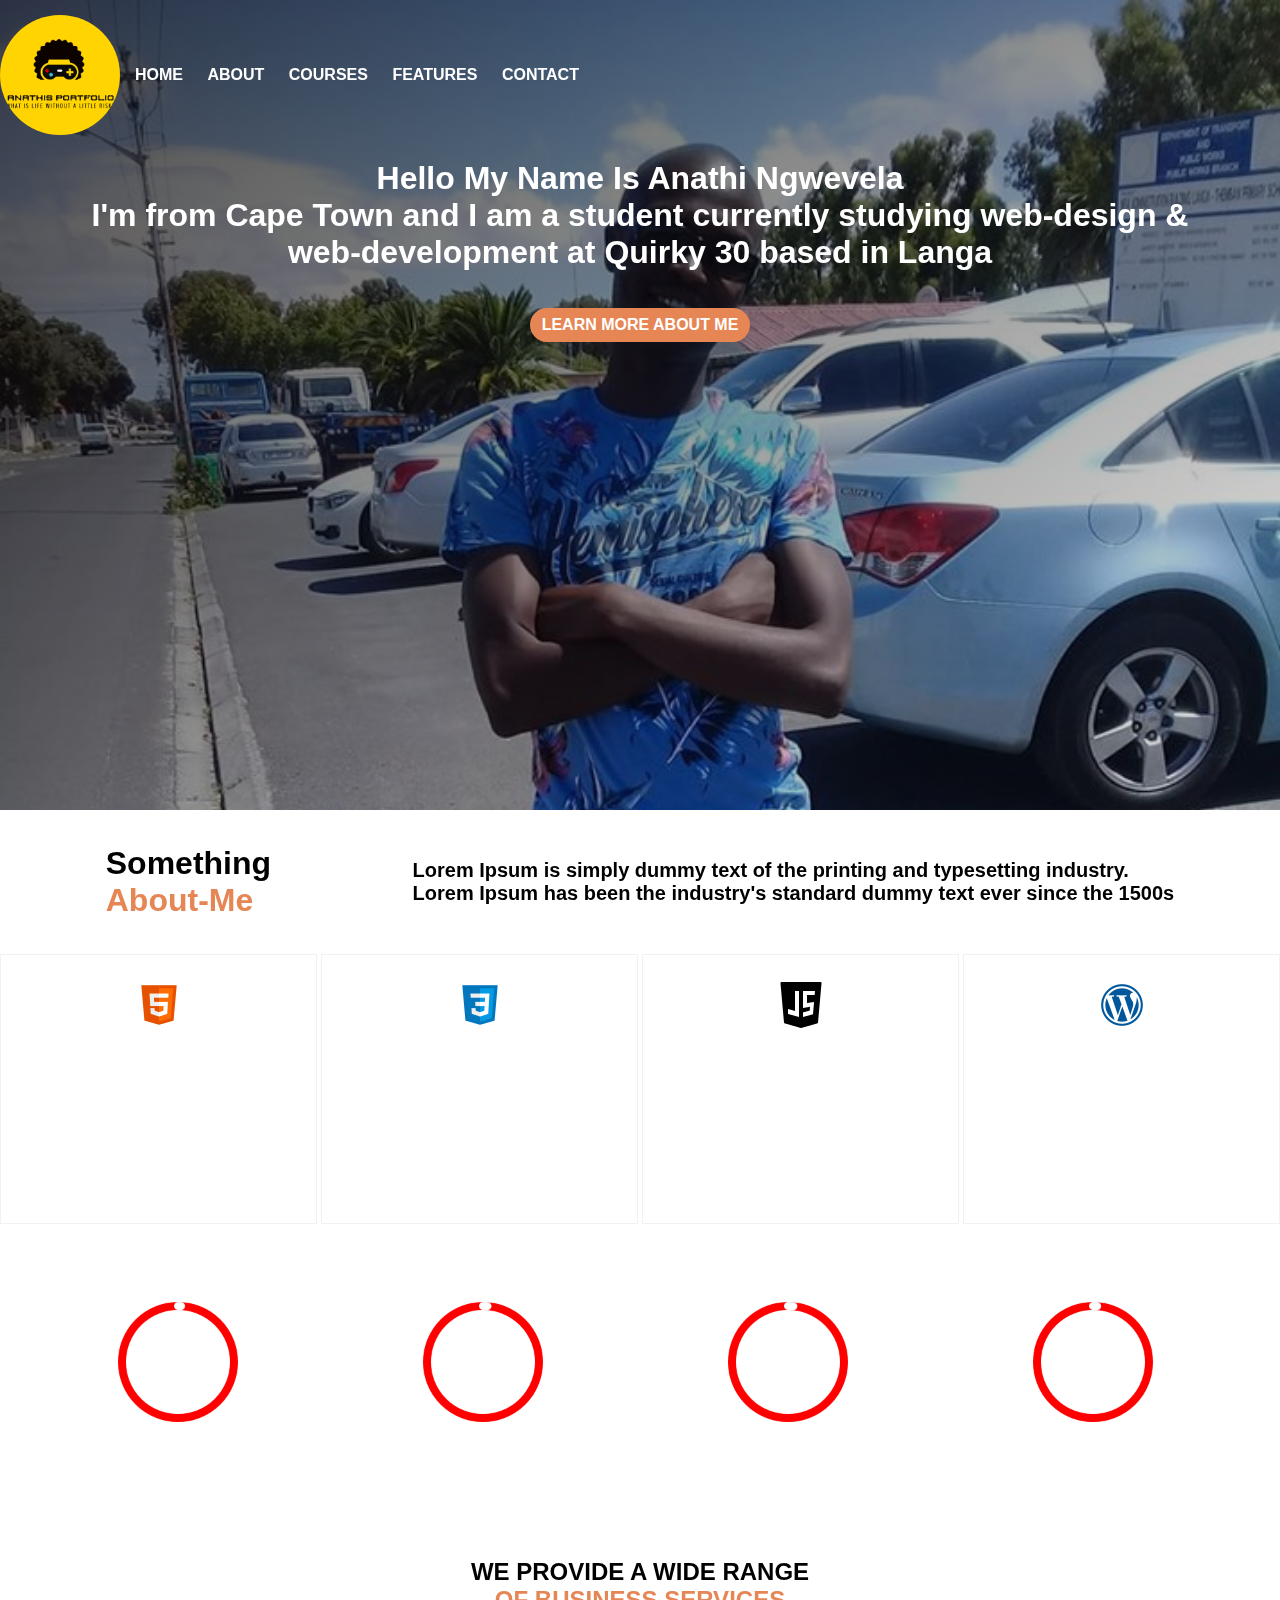
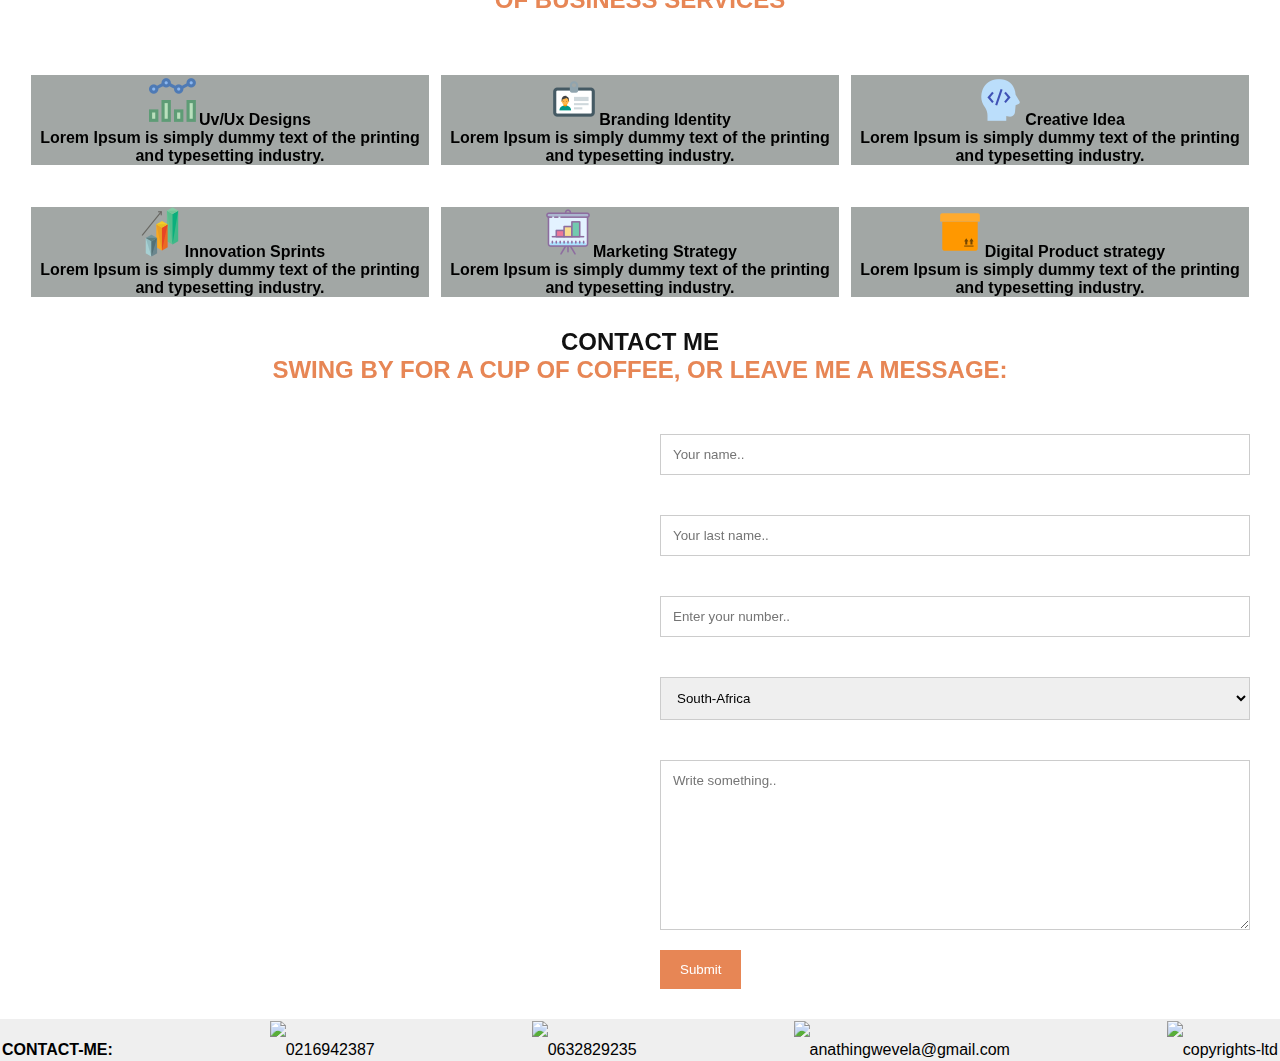
==== index.html @ 4b1296fa "Rename redesign.html to index.html" ====
<!DOCTYPE html>
<html>

<head>
  <meta charset="utf-8">
  <meta name="viewport" content="width=device-width, initial-scale=1.0">
  <link rel="stylesheet" href="redesign.css">
  <link rel="shortcut icon" href="download.png" type="image/x-icon">
  <link rel="stylesheet" href="https://use.fontawesome.com/releases/v5.8.1/css/all.css" integrity="sha384-50oBUHEmvpQ+1lW4y57PTFmhCaXp0ML5d60M1M7uH2+nqUivzIebhndOJK28anvf" crossorigin="anonymous">
  <link href="https://fonts.googleapis.com/css?family=Lato|Roboto&display=swap" rel="stylesheet"> 
  <title>Redesign</title>
</head>

<body>
  <header class="header" id="header">
    <div class="logo-box">
      <img src="download.png" class="logo">
      <div class="menu">
        <ul>
          <li><a href="#header">Home</a></li>
          <li><a href="#first-sec">About</a></li>
          <li><a href="#flipcard">Courses</a></li>
          <li><a href="#levels">Features</a></li>
          <li><a href="#my-foet">Contact</a></li>
          <i class="fas fa-search"></i>
        </ul>
      </div>
    </div>


    <div class="content">
      <h1 class="heading-primary">
        <span class="heading-primary-main">Hello My Name Is Anathi Ngwevela</span>
        <p class="heading-primary-secondary">I'm from Cape Town and I am a student currently
          studying web-design & web-development at Quirky 30 based in Langa</p>
        <a href="#" class="button my-btn btn-animated">Learn More About Me</a>
    </div>


  </header>
  <main>

    <div class="first-sec" id="first-sec">
      <h2 class="Something">Something<br><span class="Me">About-Me</span></h2>
      <p class="text">Lorem Ipsum is simply dummy text of the printing and typesetting industry.<br>
        Lorem Ipsum has been the industry's standard dummy text ever since the 1500s</p>
    </div>


    <!--flip card start-->
    <div class="flipcard-container" id="flipcard">
      <div class="flip-card">
        <div class="flip-card-inner">
          <div class="flip-card-front">
            <img src="icons8-html-5-50.png">
          </div>
          <div class="flip-card-back">
            <h3>Html</h3>
            <ul>
              <li>HTML stands for Hyper Text Markup Language</li>
               <li>HTML describes the structure of a Web page</li> 
               <li>HTML consists of a series of elements</li>
            </ul>
          </div>
        </div>
      </div>
  
      <div class="flip-card">
        <div class="flip-card-inner">
          <div class="flip-card-front">
            <img src="icons8-css3-50.png">
          </div>
          <div class="flip-card-back">
            <h3>Css</h3>
            <ul>
              <li>CSS stands for Cascading Style Sheets</li>                 
              <li>External stylesheets are stored in CSS files</li>
              <li> CSS describes how HTML elements are to be displayed on screen, paper, or in other media
                CSS saves a lot of work.</li>
            </ul>
          </div>
        </div>
      </div>
  
      <div class="flip-card">
        <div class="flip-card-inner">
          <div class="flip-card-front">
            <img src="icons8-javascript-logo-50.png">
          </div>
          <div class="flip-card-back">
            <h3>Javascript</h3>
            <ul>
              <li>JavaScript is one of the 3 languages all web developers must learn:</li>
              <li>1. HTML to define the content of web pages</li>
              <li>2. CSS to specify the layout of web pages</li>
              <li> 3. JavaScript to program the behavior of web pages</li>
            </ul>
          </div>
        </div>
      </div>
  
      <div class="flip-card">
        <div class="flip-card-inner">
          <div class="flip-card-front">
            <img src="icons8-wordpress-50.png">
          </div>
          <div class="flip-card-back">
            <h3>Wordpress</h3>
            <p>WordPress is a content management system based on PHP and MySQL that is usually used with the MySQL or 
              MariaDB database servers but can also use the SQLite database engine. 
              Features include a plugin architecture and a template system.</p>
          </div>
        </div>
      </div>
      <!--flip-card-end-->
  



    </div>
   







    <div class="container" id="levels">
      <div class="box">
        <div class="chart" data-percent="50%">50%</div>
        <h2>Javascript</h2>


      </div>
      <div class="box">
        <div class="chart" data-percent="75%">75%</div>
        <h2>Html</h2>


      </div>
      <div class="box">
        <div class="chart" data-percent="90%">90%</div>
        <h2>Wordpress</h2>


      </div>
      <div class="box">
        <div class="chart" data-percent="70%">70%</div>
        <h2>Css</h2>


      </div>

    </div>

    <div class="another">

        <h2 class="ending">We provide a wide range <br><span class="of">
          of business services</span></h2>

    <div class="services-r1">
      <div class="uvx">
        <h4><img src="uv-x-design.png">Uv/Ux Designs</h4>
        <p>Lorem Ipsum is simply dummy text of the printing and typesetting industry.</p>
      </div>

      <div class="branding">
        <h4><img src="icons8-badge-50.png">Branding Identity</h4>
        <p>Lorem Ipsum is simply dummy text of the printing and typesetting industry.</p>
      </div>

      <div class="creative">
        <h4><img src="icons8-developer-50.png">Creative Idea</h4>
        <p>Lorem Ipsum is simply dummy text of the printing and typesetting industry.</p>
      </div>

    </div>

    <div class="services-r2">
      <div class="innovative">
        <h4><img src="Innovative-bar.png">Innovation Sprints</h4>
        <p>Lorem Ipsum is simply dummy text of the printing and typesetting industry.</p>
      </div>

      <div class="marketing">
        <h4><img src="strategy.png">Marketing Strategy</h4>
        <p>Lorem Ipsum is simply dummy text of the printing and typesetting industry.</p>
      </div>

      <div class="digital">
        <h4><img src="digital.png">Digital Product strategy</h4>
        <p>Lorem Ipsum is simply dummy text of the printing and typesetting industry.</p>
      </div>
    </div>

    </div>

    
    <div class="contact-container">
      <div style="text-align:center" >
        <h2 class="heading-tertiary"><strong> Contact Me</strong></h2>
        <p class="paragraph-tertiary">Swing by for a cup of coffee, or leave me a message:</p>
      </div>
      <div class="row">
        <div class="column">
          <div class="mapouter"><div class="gmap_canvas"><iframe width="600" height="500" id="gmap_canvas" src="https://maps.google.com/maps?q=quirky30&t=&z=13&ie=UTF8&iwloc=&output=embed" frameborder="0" scrolling="no" marginheight="0" marginwidth="0"></iframe>Google Maps Generator by <a href="https://www.embedgooglemap.net">embedgooglemap.net</a></div><style>.mapouter{position:relative;text-align:right;height:500px;width:600px;}.gmap_canvas {overflow:hidden;background:none!important;height:500px;width:600px;}</style></div>
        </div>
        <div class="column">
          <form action="/action_page.php">
            <label for="fname">First Name</label>
            <input type="text" id="fname" name="firstname" placeholder="Your name..">
            <label for="lname">Last Name</label>
            <input type="text" id="lname" name="lastname" placeholder="Your last name..">
            <label for="pnumber">Contact info</label>
            <input type="number" id="pnumber" name="phonenumber" placeholder="Enter your number..">
            <label for="country">Country</label>
            <select id="country" name="country">
              <option value="south-africa">South-Africa</option>
              <option value="canada">Canada</option>
              <option value="usa">USA</option>
              <option value="united-Kingdom">UK</option>
            </select>
            <label for="subject">Subject</label>
            <textarea id="subject" name="subject" placeholder="Write something.." style="height:170px"></textarea>
            <input type="submit" value="Submit">
          </form>
        </div>
      </div>
    </div>

    <footer id="my-foet">
      <div class="contact-me">
          <p>contact-me:</p>
      </div>
      <div class="tel-no">
        <img src="https://img.icons8.com/android/48/000000/phone-disconnected.png">
          <p>0216942387</p>
      </div>
<div class="whatsapp-me">
  <img src="https://img.icons8.com/color/48/000000/whatsapp.png">
    <p>0632829235</p>
</div>
<div class="email-me">
  <img src="https://img.icons8.com/material-two-tone/48/000000/email.png">
    <p>anathingwevela@gmail.com</p>
</div>

<div class="copyrights">
  <img src="https://img.icons8.com/ios-filled/48/000000/copyright.png">
    <p>copyrights-ltd</p>
</div>

      
      

    </footer>

  </main>








  <script src="https://code.jquery.com/jquery-3.4.1.js"></script>
  <script src="jquery.easypiechart.js"></script>
  <script>
    $(function() {
      $('.chart').easyPieChart({
        size: 180,
        barColor: '#fff',
        scaleColor: false,
        lineWidth: 12,
        trackColor: 'red',
        animate: 8000,
      });
    });
  </script>



</body>

</html>
---- redesign.css ----
*{
  margin: 0;
  padding: 0;
  box-sizing: border-box;
  font-family: 'Russo One', sans-serif;
}
html{
  scroll-behavior: smooth;
}

body {
  font-size: 16px;
  background-color: #ffffff;
  height: 100%;
}

main .secondary-sec{
  height: 375px;
}
 

.header{
 height: 90vh;
 max-width: 100%;
  background-image:linear-gradient(to right bottom,
   #050000bb,#0500000c),
    url('my-photo.jpg');
  background-size: cover;
  background-position: top;
  position: relative;
  background-attachment: fixed;
  /*clip-path: polygon(0 0, 100% 0, 100% 75vh, 0 100% ); */

}
.logo-box{
  display: flex;
  justify-content: space-between;
  align-items: center;
  position: fixed;
  z-index: 9999;
  margin-top: 50px;
  height: 50px;
  width: 100%;
/*justify-content: space-around;*/
}


.menu{
  font-family: 'Courier New', Courier, monospace;
  font-weight: bold;
  width: 100%;
  float:right;
  
}

.menu ul,li,a{
  display: inline-block;
  text-decoration: none;
  text-transform: uppercase;
  color: #fff;
  margin: 5px;

}
.menu a:hover{
  color: #E78655;
  
  }

.logo{
  height: 120px;
  margin-left: 0;
  border-radius: 80px;

}

.content{
  text-align: center;
  /*
  position: absolute;
  top: 60%;
  left: 50%;
  transform: translate(-50%, -50%);
  text-align: center;
  height: 150px;*/
 
}
.heading-primary{
  display: block;
  position: relative;
  color: #fff;
  backface-visibility: hidden;
  font-family: 'Russo One', sans-serif;
  padding: 160px 80px ;
  
}
.heading-primary-main{
display: block;
/*font-size: 20px;
font-weight: 200;*/
animation-name: moveInLeft;
   animation-duration: 3s;
   animation-timing-function: ease-out;

}

.heading-primary-secondary{
  display: block;
  /*font-weight: 400;*/
  animation: moveInRight 5s ease-out;
  margin-bottom: 30px;
}

/*animated button*/

@keyframes moveInLeft{
    0%{
opacity: 0;
transform: translateX(-100px) rotate(-50deg);
    }

    60%{
  transform: rotate(120deg)

    }

    80%{
transform: translateX(10px);
    }

    100%{
opacity: 1;
transform: translate(0);
    }
}

@keyframes moveInRight{
    0%{
opacity: 0;
transform: translateX(100px);
    }

    80%{
transform: translateX(-10px);
    }

    100%{
opacity: 1;
transform: translate(0);
    }
}

@keyframes moveInBottom{
    0%{
opacity: 0;
transform: translateY(30px);
    }


    100%{
opacity: 1;
transform: translate(0);
    }
}

/*Animated Button
.my-btn:link,
.my-btn:visited {
text-transform: uppercase;
text-decoration: none;
padding: 15px 40px;
display: inline-block;
border-radius: 50px;
transition: all .2s;
position: relative;
}
*/
.button:link,
.button:visited{
  background-color: #E78655;
  text-transform: uppercase;
  text-decoration: none;
  padding: 8px 12px;
  display: inline-block;
  border-radius: 50px;
  transition: all .2s;
  position: relative;
}

.button:hover{
transform: translateY(-3px);
box-shadow: 0 10px 20px rgba(0,0,0,.2);
color:#fff;
}

.button:active{
  transform: translateY(-1px);
  box-shadow: 0 5px 10px rgba(0,0,0,.5);
}

.my-btn{
  background-color: #777;
  color: #fff;
  font-size: 16px;
}

.button::after{
  content: "";
  display: inline-block;
  height: 100%;
  width: 100%;
  border-radius: 100px;
  position: absolute;
  top: 0;
  left: 0;
  z-index: -1;
  transition: all .4s;
  /*
  background-color: #fff;
  z-index: -1;
  transition: .7s;*/
}

.my-btn::after{
  background-color: #E78655;


  /*
  transform: scaleX(1.4) scaleY(1.6);
  opacity:0;
*/
}
.button:hover::after{
transform: scaleX(1.4) scaleY(1.6);
opacity: 0;
}
.btn-animated{
  animation: moveInBottom .5s ease-out .75s;
  animation-fill-mode: backwards;
}

.first-sec{
  display: flex;
  justify-content: space-around;
  align-items: center;
  /*height: 40vh;*/
  padding: 35px;
  font-size: 20px;
  background-color: #ffffff;
  font-family: 'Courier New', Courier, monospace;
  font-weight: bold;
}

.first-sec .Me{
color: #E78655;
}
.Something{
  font-size: 32px;
  font-weight: 900;
}

.secondary-sec{
font-weight: 800;
}
.sec-title{
text-align: center;
text-transform: uppercase;
font-weight: bold;
color: #E78655;
height: 100px;
padding: 15px 15px;
font-family: sans-serif;

}


/* The flip card container - set the width and height to whatever you want. We have added the border property to demonstrate that the flip itself goes out of the box on hover (remove perspective if you don't want the 3D effect */

.flipcard-container{
display: flex;
justify-content: space-between;


}

.flip-card {
  display: inline-flex;
  justify-content: space-evenly;
  background-color: transparent;
  width: 317px;
  height: 270px;
  font-size: 13px;
  border: 1px solid #f1f1f1;
  perspective: 1000px; /* Remove this if you don't want the 3D effect */
}

/* This container is needed to position the front and back side */
.flip-card-inner {
  position: relative;
  width: 100%;
  height: 100%;
  text-align: center;
  transition: transform 0.8s;
  transform-style: preserve-3d;
}

/* Do an horizontal flip when you move the mouse over the flip box container */
.flip-card:hover .flip-card-inner {
  transform: rotateY(180deg);
}

/* Position the front and back side */
.flip-card-front, .flip-card-back {
  position: absolute;
  width: 100%;
  height: 100%;
  backface-visibility: hidden;
}

/* Style the front side (fallback if image is missing) */
.flip-card-front {
 background: linear-gradient(to right ,rgba(39, 38, 37, 0.486),
  rgba(39, 38, 37, 0.486)),
  url('gradient.jpg');;
  background-size: cover;
  background-attachment: fixed;
  color: black;
}

.flip-card-front img{
  margin-top: 25px;

}

/* Style the back side */
.flip-card-back {
  background-color: #000;
  color: white;
  transform: rotateY(180deg);
}

@media only screen and (max-width:760px){
flipcard-container{
  max-width: 100%;
  height: 100%;
 
}


}
/*.courses{
display: flex;
justify-content: space-around;
align-items: center;
}

≈.courses strong{
text-transform: uppercase;
font-family: sans-serif;
}


.courses, img{
  text-align: center;
}

.html{
margin-right: 20px;
margin-left: 50px;
}

.css{
margin-right: 20px;

}

 .javascript{
  margin-right: 20px;

  }

 .wordpress{
    margin-right: 50px;
    margin-left: 20px;

  }
*/

.container{
display: flex;
justify-content: space-between;
/*background: linear-gradient(to right ,rgba(2, 2, 2, 0.486),
rgba(20, 20, 19, 0.486)),
url('/Images/gradient.jpg');
background-size: cover;*/
color: #fff;
padding: 28px 30px;
/*transform: translate(-50% -50%);*/
margin-top: 50px;
background: url('gradient.jpg');
background-size: cover;
background-attachment: fixed;
}

.container .box{
width: 100%;
}


.container .box h2{
text-align: center;
text-transform: uppercase;

}


.container .box .chart{
position: relative;
width:110px;
height:160px;
margin: 0 auto;
text-align: center;
font-size: 30px;
line-height: 120px;

}



.container .box canvas{
position: absolute;
top: 0;
left: -10px;
height: 120px;
width: 120px;

}
@media screen and (max-width:800px){
.container{
  width: 100%;
  height: 100%;
}


}

.last-section {

display: flex;
justify-content: space-evenly;
height: 30vh;
position: relative;
}

.last-section, .web{
margin-left: 50px;
margin-right: 25px;

}

.last-section, .aws{
margin-left: 25px;
margin-right: 50px;
}

.part-2{
display: flex;
justify-content: space-evenly;
height: 20vh;
margin-top: 20px;
}

.part-2, .graphic{
margin-left: 50px;
margin-right: 25px;
}

.part-2, .automation{
margin-left: 25px;
margin-right: 50px;
}


 .ending{
text-align: center;
text-transform: uppercase;
text-shadow: 1px 1px #ffffff;
padding: 40px 20px;
font-family: sans-serif;

}

.of{
color: #E78655;
font-family: sans-serif;

}

.services-r1, .services-r2{
display: flex;
justify-content: space-around;
padding: 20px;
margin-left: 10px;
}


.services-r1, .services-r2 h4{
font-family: sans-serif;
}

.uvx, .branding, .creative,.innovative, .marketing, .digital {
  background-color: #A2A7A5;
  border: 1px solid #ffff;
  margin-right: 10px;
  text-align: center;
  font-weight: bold;
}






@media only screen and  (min-width: 640px) and (max-width: 1240px) {
  body,html {
    padding: 0;
    margin: 0;
  }
  body {
    width: 100%;
  }
}

@media only screen and (max-width: 600px) {
  body,html {

    padding: 0;
    margin: 0;
  }
  body {
    width: 180%;
  }
  

  


}



/* Style inputs */
input[type=text], select, textarea {
  width: 100%;
  padding: 12px;
  border: 1px solid #ccc;
  margin-top: 6px;
  margin-bottom: 16px;
  resize: vertical;
}
input[type=number] {
  width: 100%;
  padding: 12px;
  border: 1px solid #ccc;
  margin-top: 6px;
  margin-bottom: 16px;
  resize: vertical;
}


input[type=submit] {
  background-color: #E78655;
  color: white;
  padding: 12px 20px;
  border: none;
  cursor: pointer;
}

input[type=submit]:hover {
  background-color: #45a049;
}

/* Style the container/contact section */
.contact-container {
  border-radius: 5px;
  background: linear-gradient(to right ,rgba(39, 38, 37, 0.486),
  rgba(39, 38, 37, 0.486)),
  url('gradient.jpg');
  background-attachment: fixed;
  background-size: cover;
  padding: 10px;

}

/* Create two columns that float next to eachother */
.column {
  float: left;
  width: 50%;
  margin-top: 6px;
  padding: 20px;
}

.column label{
  color: white;
  font-weight: bold;
}

/* Clear floats after the columns */
.row:after {
  content: "";
  display: table;
  clear: both;
}

/* Responsive layout - when the screen is less than 600px wide, make the two columns stack on top of each other instead of next to each other */
@media screen and (max-width: 600px) {
  .column, input[type=submit] {
    width: 100%;
    margin-top: 0;
  }
  h3 {
    color: red;
  }
}


.heading-tertiary{
  text-transform: uppercase;
  color: rgba(0, 0, 0, 0.932);
  font-weight: 700;
  text-shadow: 2px 2px #ffffff;
}
.paragraph-tertiary{
font-size: 24px;
font-weight: bold;
color: #E78655;
text-transform: uppercase;
}

#my-foet{
  background-color: transparent;
  width: 100%;
  position: absolute;
  left: 0;
  right: 0;
  padding: 2px;
  display: flex;
  justify-content: space-between;
  background-color: #efefef;
}

#my-foet p{
margin-top: 20px;

}

.tel-no, .whatsapp-me, .email-me, .copyrights{
  display: flex;
  justify-content: space-between;
}

.contact-me p{
  text-transform: uppercase;
  font-weight: bolder; 
}
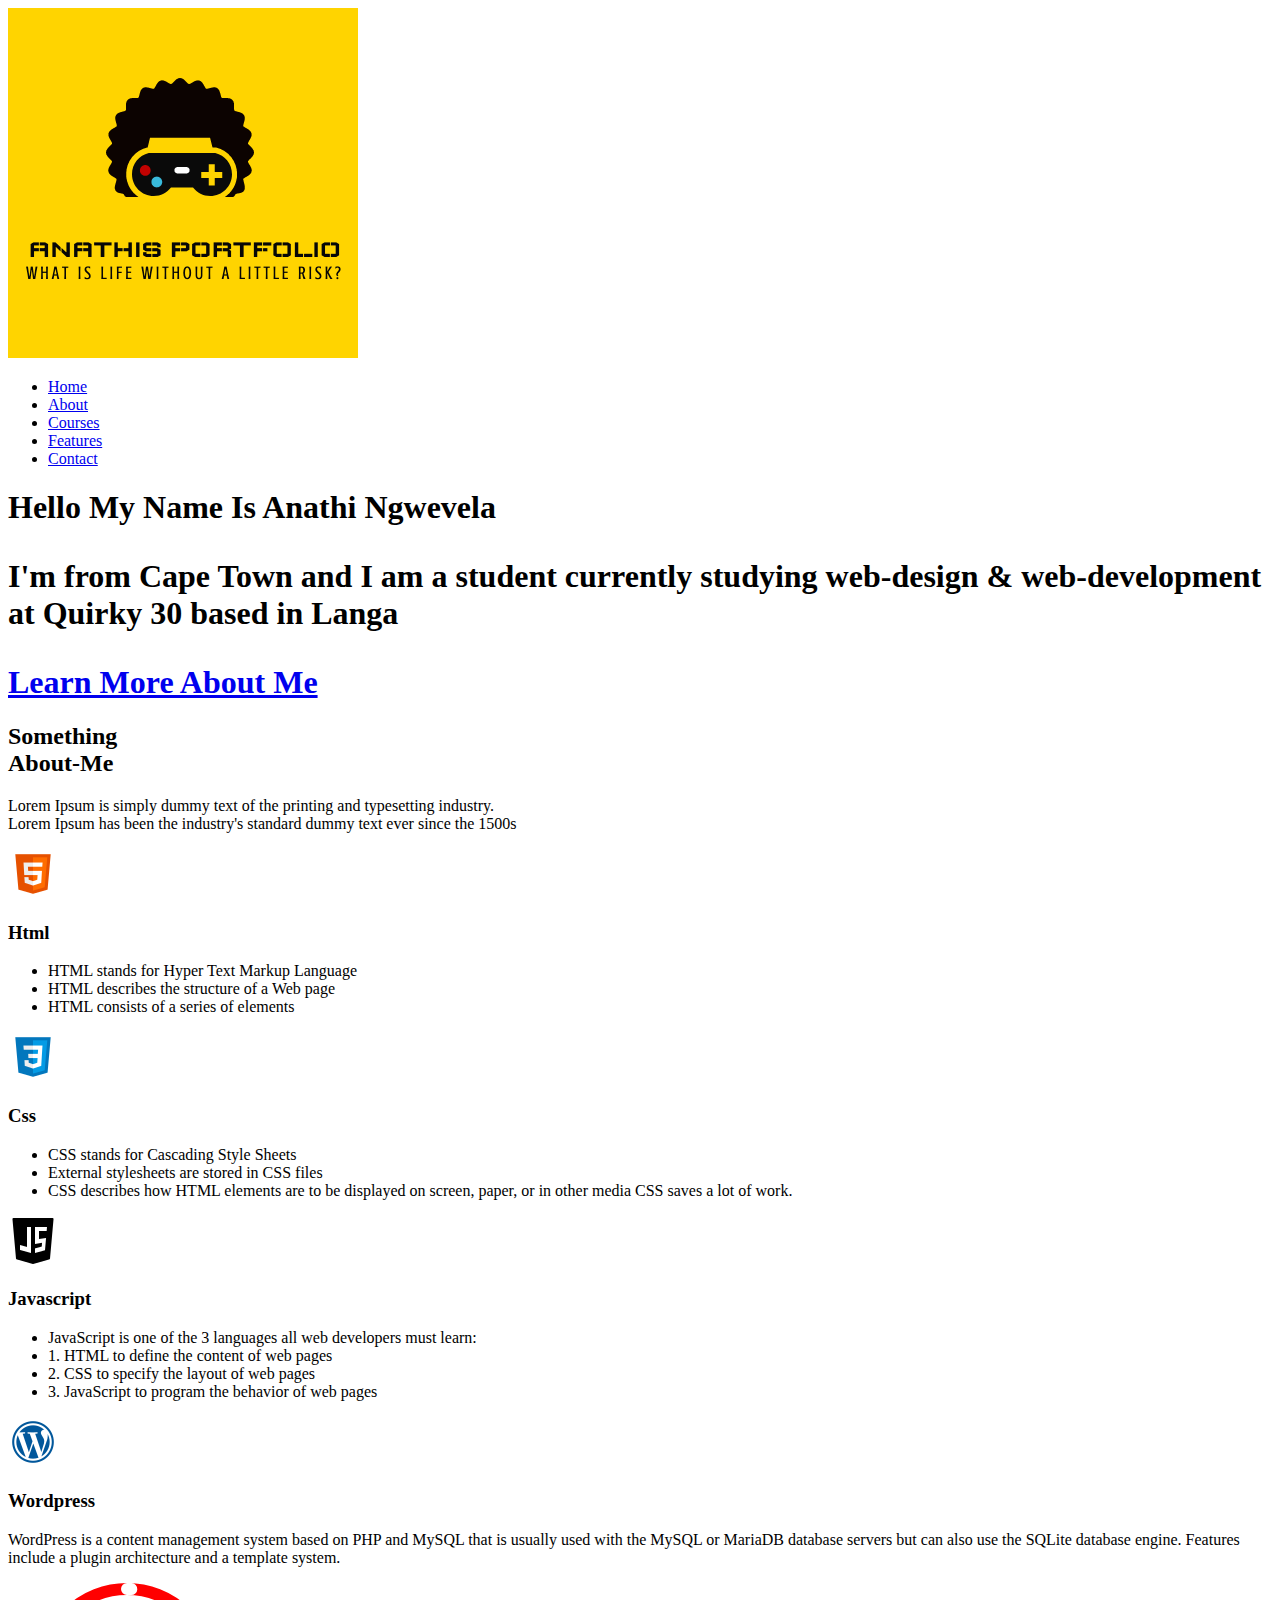
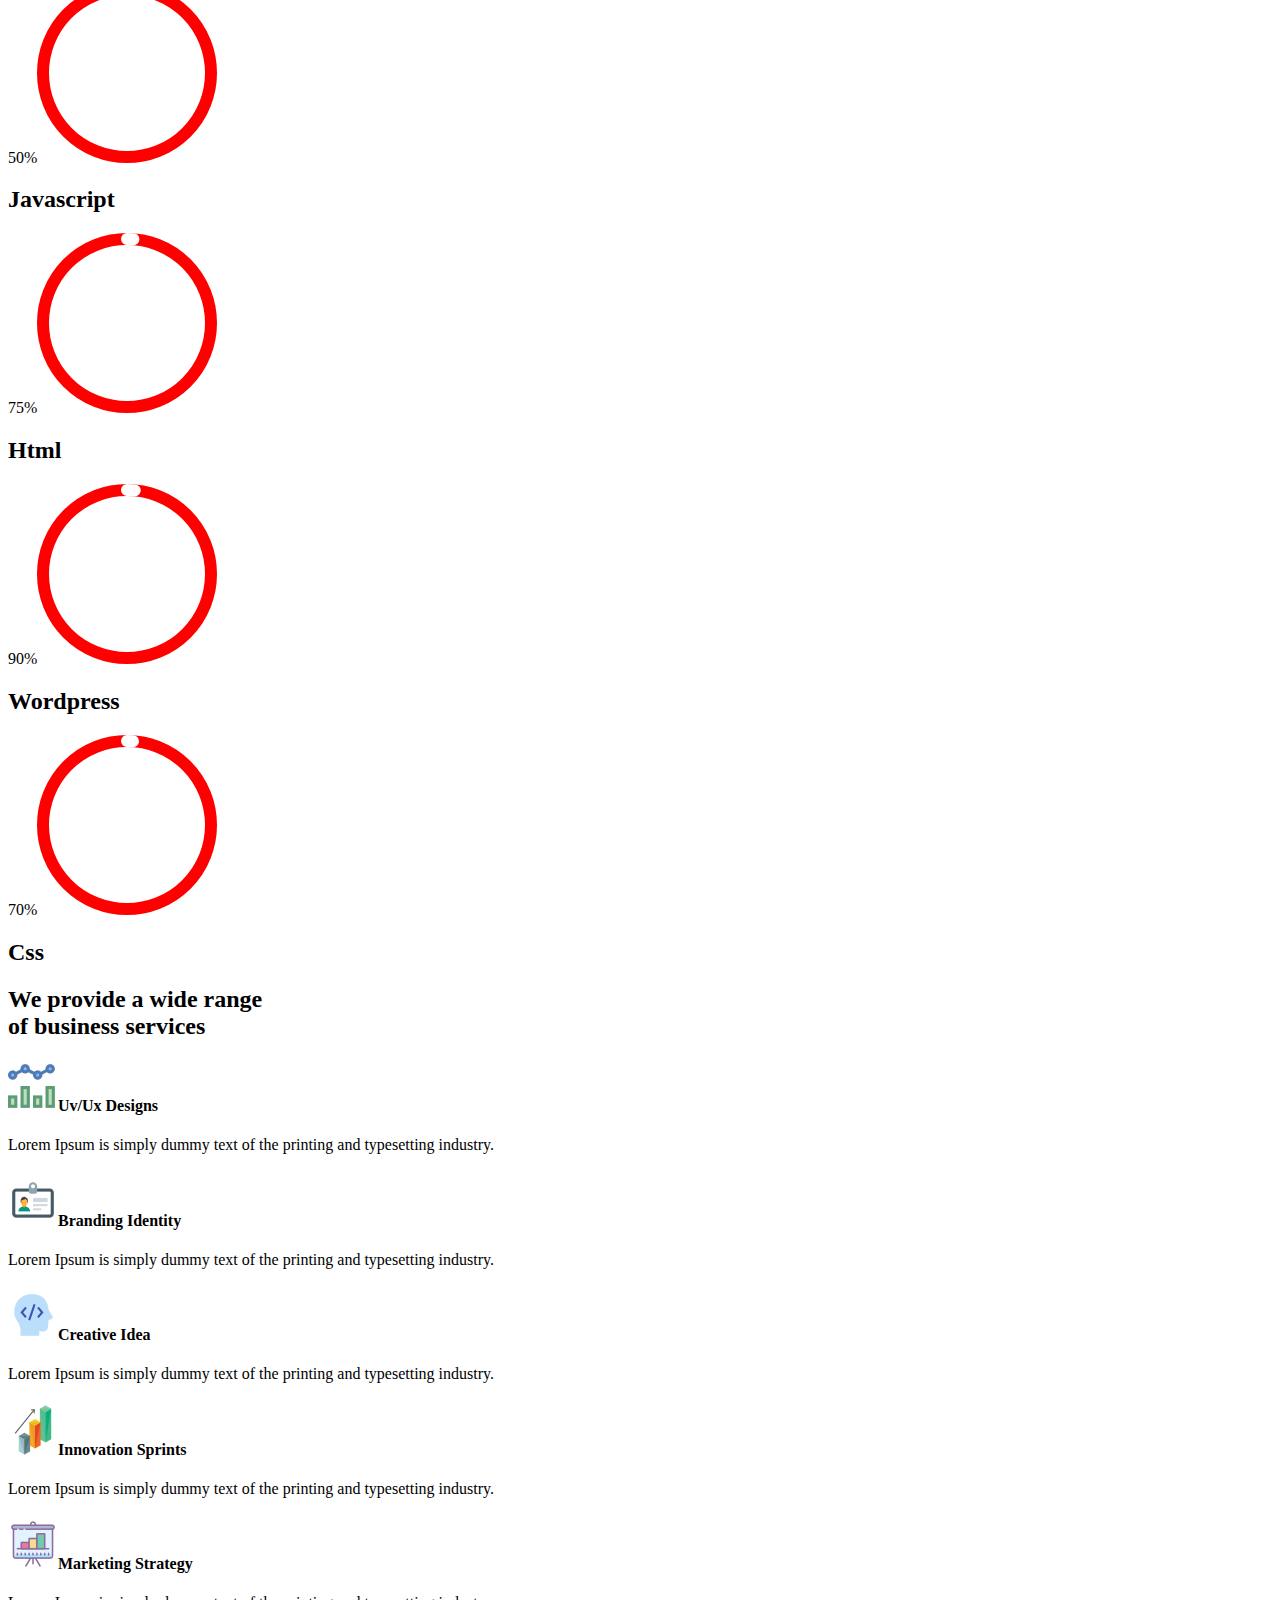
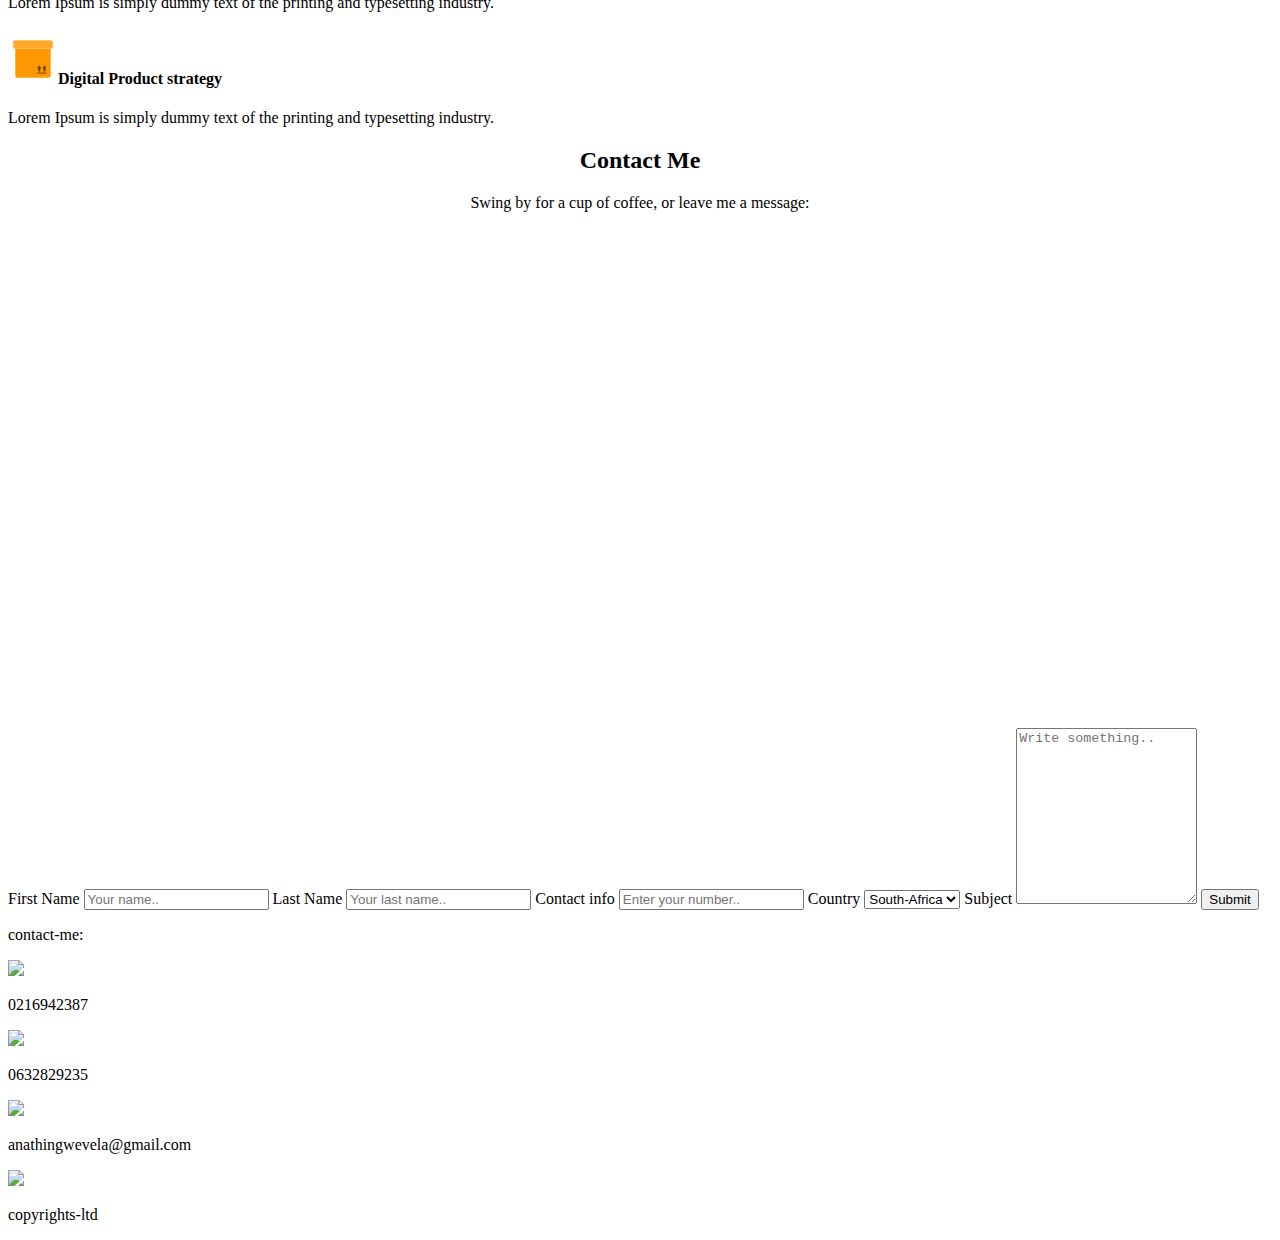
==== commit cddc01c3: "Update index.html" ====
--- a/index.html
+++ b/index.html
@@ -4,7 +4,7 @@
 <head>
   <meta charset="utf-8">
   <meta name="viewport" content="width=device-width, initial-scale=1.0">
-  <link rel="stylesheet" href="redesign.css">
+  <link rel="stylesheet" href="index.css">
   <link rel="shortcut icon" href="download.png" type="image/x-icon">
   <link rel="stylesheet" href="https://use.fontawesome.com/releases/v5.8.1/css/all.css" integrity="sha384-50oBUHEmvpQ+1lW4y57PTFmhCaXp0ML5d60M1M7uH2+nqUivzIebhndOJK28anvf" crossorigin="anonymous">
   <link href="https://fonts.googleapis.com/css?family=Lato|Roboto&display=swap" rel="stylesheet"> 
